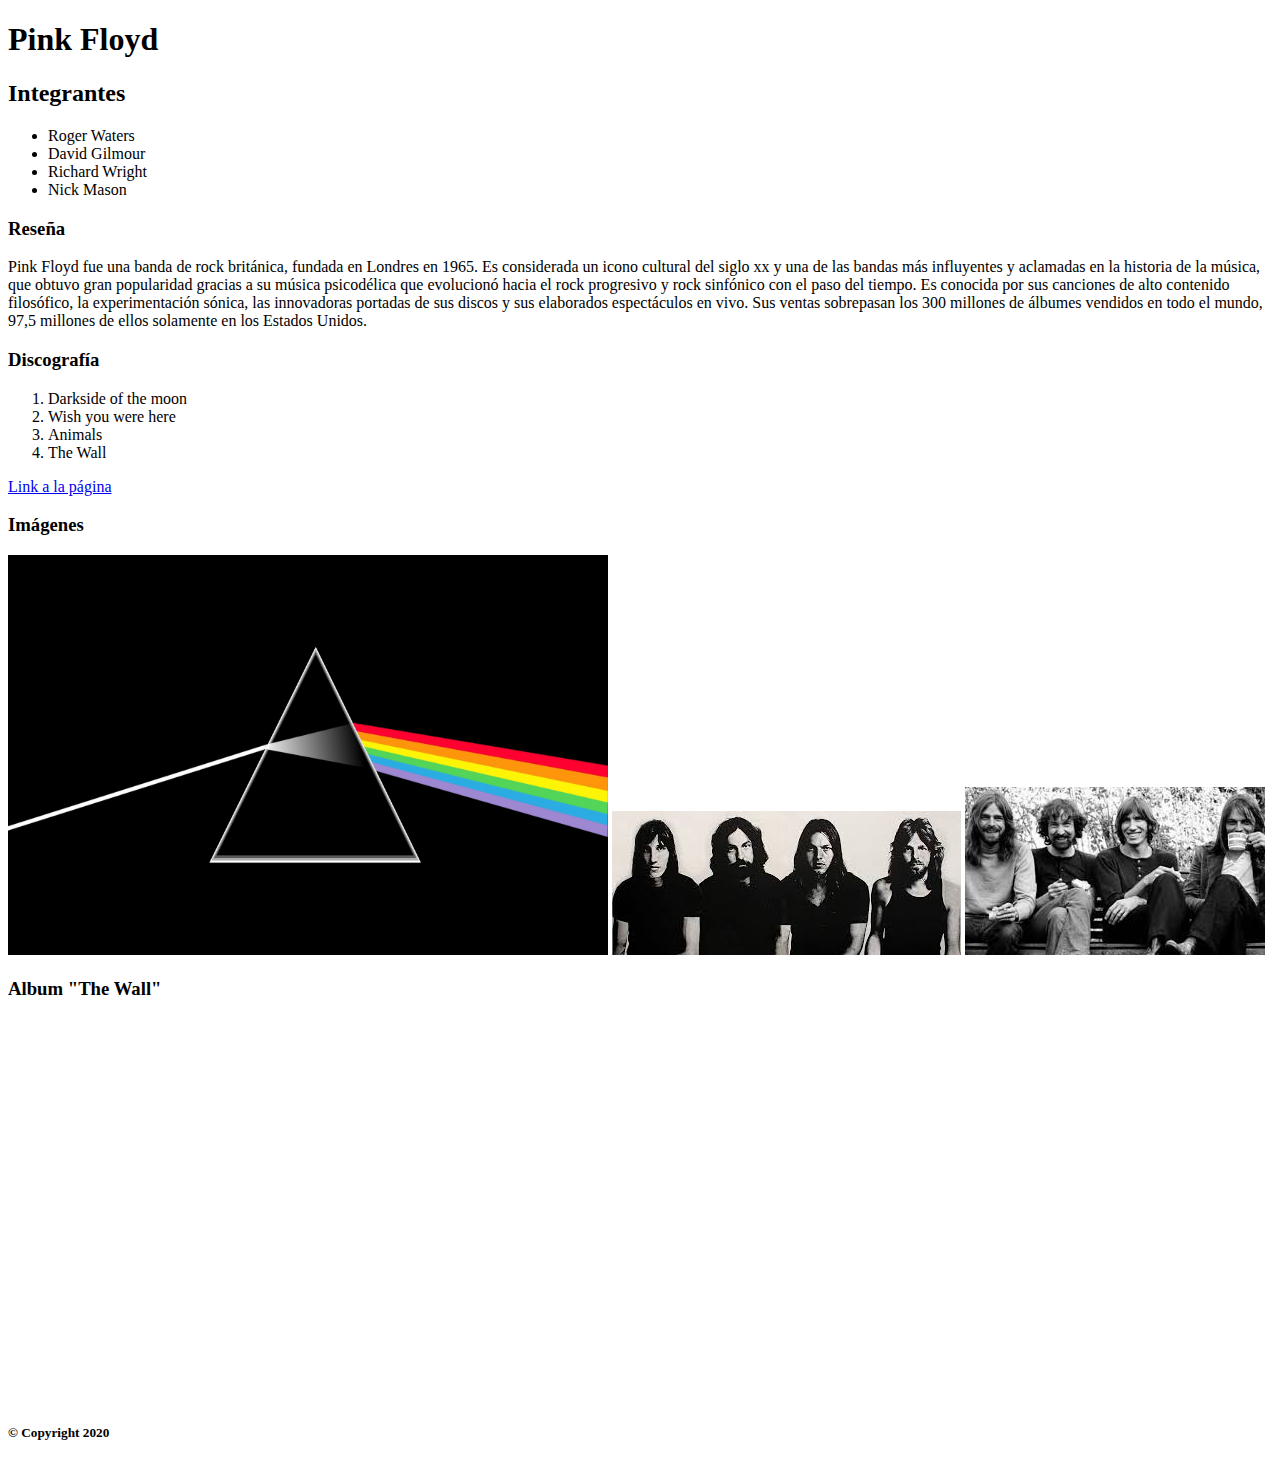
==== index.html @ fc06cdab "Change name to index" ====
<!DOCTYPE html>
<html lang="en">
<head>
    <meta charset="UTF-8">
    <meta name="viewport" content="width=device-width, initial-scale=1.0">
    <title>Mi artista favorito</title>

    <link rel="stylesheet" href="./style/artista-favorito-css" type="text/css">
</head>
<body>
    <header>
        <h1>Pink Floyd</h1>
    </header>
    <main>
        <h2>Integrantes</h2>
        <ul>
            <li>Roger Waters</li>
            <li>David Gilmour</li>
            <li>Richard Wright</li>
            <li>Nick Mason</li>
        </ul>
        <section>
            <h3>Reseña</h3>
            <p>Pink Floyd fue una banda de rock británica, fundada en Londres en 1965. Es considerada un icono cultural del siglo xx y una de las bandas más influyentes y aclamadas en la historia de la música, que obtuvo gran popularidad gracias a su música psicodélica que evolucionó hacia el rock progresivo y rock sinfónico con el paso del tiempo. Es conocida por sus canciones de alto contenido filosófico, la experimentación sónica, las innovadoras portadas de sus discos y sus elaborados espectáculos en vivo. Sus ventas sobrepasan los 300 millones de álbumes vendidos en todo el mundo, 97,5 millones de ellos solamente en los Estados Unidos.</p>
        </section>
        <section>
            <h3>Discografía</h3>
            <ol>
                <li>Darkside of the moon</li>
                <li>Wish you were here</li>
                <li>Animals</li>
                <li>The Wall</li>
            </ol>
            <a href="http://www.pinkfloyd.com/">Link a la página</a>
        </section>
        <section>
            <h3>Imágenes</h3>
            <img src="res/dark-side-of-the-moon.jpg" alt="darkside of the moon" height="400" width="600">
            <img src="res/integrantes.jpg" alt="integrantes">
            <img src="res/integrantes2.jpg" alt="integrantes 2">
        </section>
        <section>
            <h3>Album "The Wall"</h3>
            <!--el link debe ser https://open.spotify.com/embed/... --> 
            <iframe src="https://open.spotify.com/embed/album/5Dbax7G8SWrP9xyzkOvy2F" width="300" height="380" frameborder="0" allowtransparency="true" allow="encrypted-media"></iframe>
            <iframe src="https://open.spotify.com/embed/track/0vFOzaXqZHahrZp6enQwQb" width="300" height="380" frameborder="0" allowtransparency="true" allow="encrypted-media"></iframe>
        </section>
    </main>
    <footer>
        <h5>&copy; Copyright 2020</h5>
    </footer>
</body>
</html>
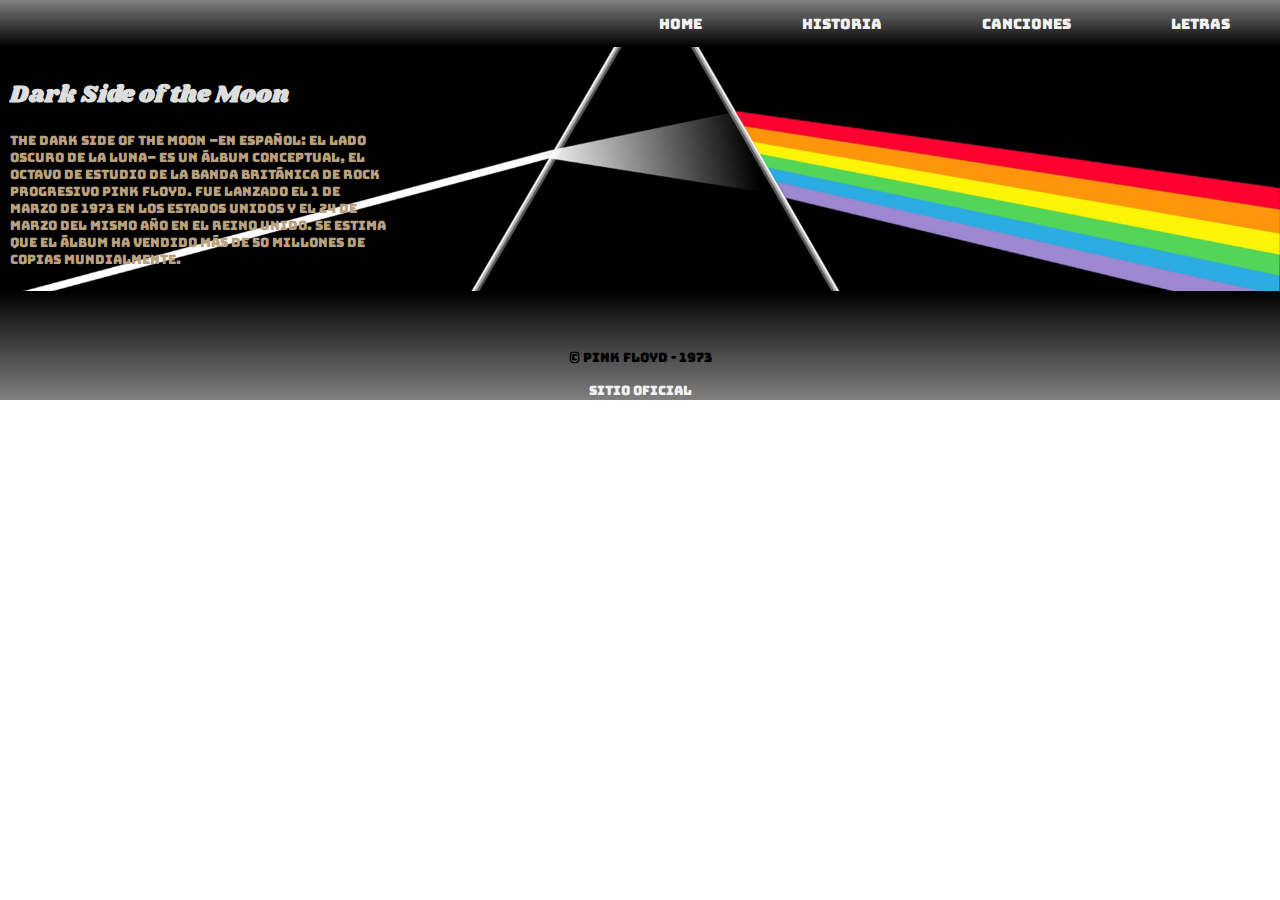
==== commit 43211ea8: "Add link to home (index)" ====
--- a/index.html
+++ b/index.html
@@ -5,10 +5,30 @@
     <meta name="viewport" content="width=device-width, initial-scale=1.0">
     <title>Mi artista favorito</title>
 
-    <link rel="stylesheet" href="./style/artista-favorito-css" type="text/css">
+    <link rel="stylesheet" href="./style/artista-favorito.css" type="text/css">
+    <link href="https://fonts.googleapis.com/css2?family=Bungee&display=swap" rel="stylesheet">
+    <link href="https://fonts.googleapis.com/css2?family=Shrikhand&display=swap" rel="stylesheet">
 </head>
 <body>
     <header>
+        <nav>
+            <a href="#">Letras</a>
+            <a href="songs.html">Canciones</a>
+            <a href="#">Historia</a>
+            <a href="index.html">Home</a>
+        </nav>
+    </header>
+    <main>
+        <h2>Dark Side of the Moon</h2>
+        <p>The Dark Side of the Moon –en español: El lado oscuro de la luna– es un álbum conceptual, el octavo de estudio de la banda británica de rock progresivo Pink Floyd. Fue lanzado el 1 de marzo de 1973 en los Estados Unidos y el 24 de marzo del mismo año en el Reino Unido. Se estima que el álbum ha vendido más de 50 millones de copias mundialmente.</p>
+    </main>
+    <footer>
+        <p>&copy; Pink Floyd - 1973</p>
+        <a href="https://www.pinkfloyd.com/">Sitio oficial</a>
+    </footer>
+</body>
+</html>
+    <!--<header>
         <h1>Pink Floyd</h1>
     </header>
     <main>
@@ -35,19 +55,16 @@
         </section>
         <section>
             <h3>Imágenes</h3>
-            <img src="res/dark-side-of-the-moon.jpg" alt="darkside of the moon" height="400" width="600">
             <img src="res/integrantes.jpg" alt="integrantes">
             <img src="res/integrantes2.jpg" alt="integrantes 2">
         </section>
         <section>
             <h3>Album "The Wall"</h3>
             <!--el link debe ser https://open.spotify.com/embed/... --> 
-            <iframe src="https://open.spotify.com/embed/album/5Dbax7G8SWrP9xyzkOvy2F" width="300" height="380" frameborder="0" allowtransparency="true" allow="encrypted-media"></iframe>
+            <!--<iframe src="https://open.spotify.com/embed/album/5Dbax7G8SWrP9xyzkOvy2F" width="300" height="380" frameborder="0" allowtransparency="true" allow="encrypted-media"></iframe>
             <iframe src="https://open.spotify.com/embed/track/0vFOzaXqZHahrZp6enQwQb" width="300" height="380" frameborder="0" allowtransparency="true" allow="encrypted-media"></iframe>
         </section>
     </main>
     <footer>
         <h5>&copy; Copyright 2020</h5>
-    </footer>
-</body>
-</html>+    </footer>-->
--- a/style/artista-favorito.css
+++ b/style/artista-favorito.css
@@ -0,0 +1,120 @@
+* {
+    box-sizing: border-box;
+    font-family: 'Bungee', cursive;
+  }
+
+html {
+    font-size: 16px;
+}
+
+body {
+    margin: 0;
+  }
+  
+/* nav bar */
+nav {
+    overflow: hidden;
+    /*position: fixed; fijar la nav bar
+    top: 0;
+    width: 100%;*/
+    text-align: center;
+    background-image: linear-gradient(gray, black);
+    background-position: center;
+    background-repeat: no-repeat;
+    background-size: cover;
+    height: 8%;
+  }
+
+/* links */
+nav a {
+    float: right;
+    display: block;
+    color: #f2f2f2;
+    text-align: center;
+    padding: 14px 50px;
+    text-decoration: none;
+    font-size: 0.9rem;
+  }
+
+/* links hover */
+nav a:hover {
+    background-color: rgb(212, 209, 205);
+    color: black;
+  }
+
+/* main */
+main {
+    /*margin-top: 30px; /* para evitar el overlay con la nav bar fixed*/
+    background-color: #ddd;
+    padding: 10px;
+    height: 90%;
+    background-image: url(../res/dark-side-of-the-moon.jpg);
+    background-position: center;
+    background-repeat: no-repeat;
+    background-size: cover;
+    color: #ddd;
+  }
+
+main section {
+    text-align: center;
+}
+
+main iframe {
+    display: inline-block;
+    padding: 10px;
+    margin: 0 auto;
+    height: 2%;
+}
+
+main h2 {
+    font-family: 'Shrikhand', cursive;
+    font-size: 1.5rem;  
+}
+
+main h2:hover {
+    background-image: linear-gradient(to right, red, orange, yellow, green, blue, violet);
+    background-clip: text;
+    -webkit-background-clip: text;
+    -webkit-text-fill-color: transparent;
+    background-size: 200% auto;
+    animation: rainbow 2s ease-in-out infinite alternate;
+}
+
+@keyframes rainbow {
+    to {background-position: 200%;}
+}
+
+main p {
+      width: 30%;
+      color: rgb(185, 160, 126);
+      font-size: 0.8rem;
+  }
+
+/* footer */
+footer {
+    background-image: linear-gradient(black, gray);
+    background-position: center;
+    background-repeat: no-repeat;
+    background-size: cover;
+    padding-top: 3.56%;
+    text-align: center;
+  }
+
+footer p {
+    font-size: 0.8rem;
+}
+
+footer a {
+    color: #f2f2f2;
+    text-align: center;
+    padding: 5px;
+    text-decoration: none;
+    font-size: 0.8rem;
+    margin-bottom: 0;
+  }
+
+footer a:hover {
+    font-size: 0.7rem;
+    color: rgb(185, 160, 126);
+}
+
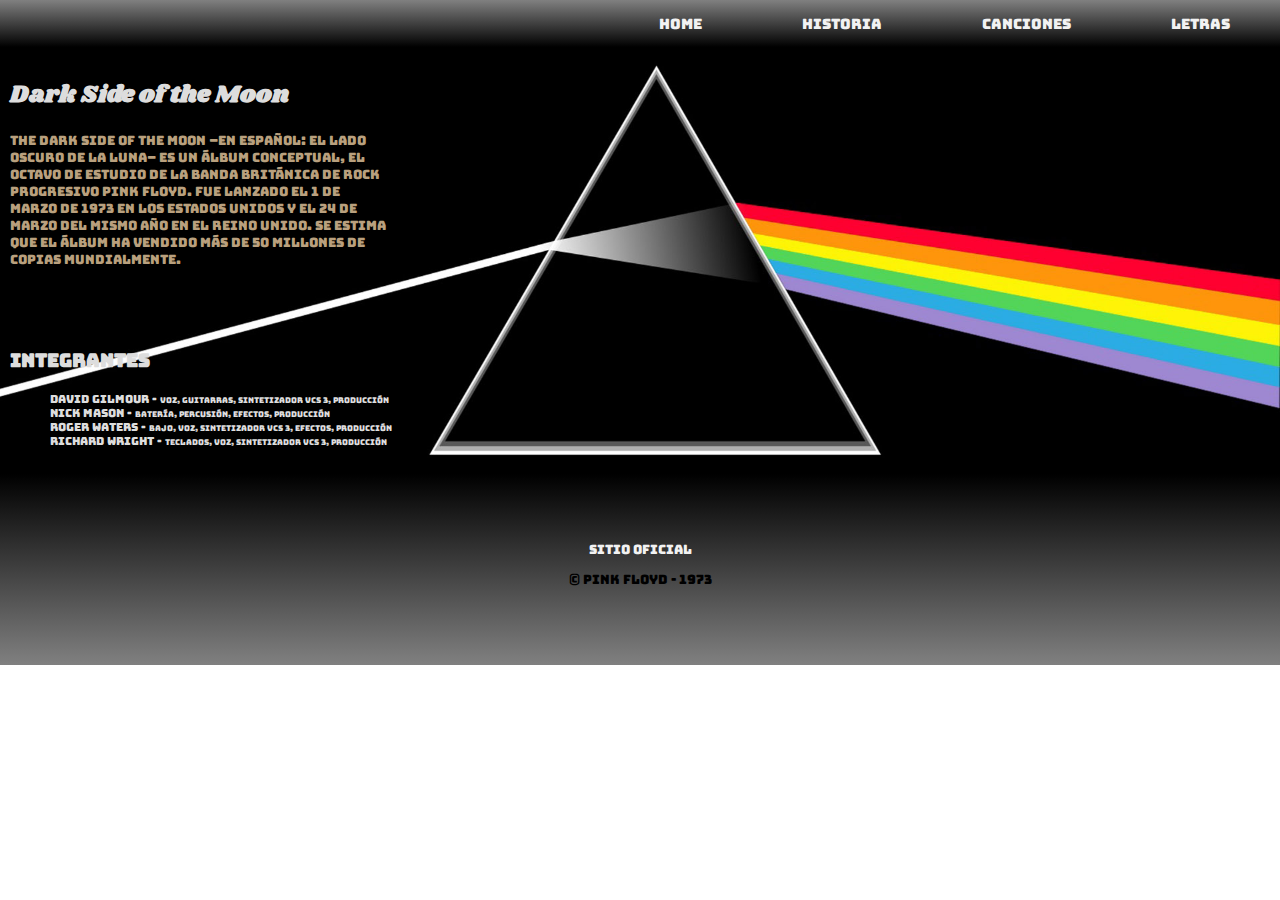
==== commit d956712e: "Add members and change footer padding" ====
--- a/index.html
+++ b/index.html
@@ -21,50 +21,17 @@
     <main>
         <h2>Dark Side of the Moon</h2>
         <p>The Dark Side of the Moon –en español: El lado oscuro de la luna– es un álbum conceptual, el octavo de estudio de la banda británica de rock progresivo Pink Floyd. Fue lanzado el 1 de marzo de 1973 en los Estados Unidos y el 24 de marzo del mismo año en el Reino Unido. Se estima que el álbum ha vendido más de 50 millones de copias mundialmente.</p>
+        <h3>Integrantes</h3>
+        <ul>
+            <li>David Gilmour - <span>voz, guitarras, sintetizador VCS 3, producción</span> </li>
+            <li>Nick Mason - <span>batería, percusión, efectos, producción</span> </li>
+            <li>Roger Waters - <span>bajo, voz, sintetizador VCS 3, efectos, producción</span> </li>
+            <li>Richard Wright - <span>teclados, voz, sintetizador VCS 3, producción</span> </li>
+        </ul>
     </main>
     <footer>
+        <a href="https://www.pinkfloyd.com/">Sitio oficial</a>
         <p>&copy; Pink Floyd - 1973</p>
-        <a href="https://www.pinkfloyd.com/">Sitio oficial</a>
     </footer>
 </body>
-</html>
-    <!--<header>
-        <h1>Pink Floyd</h1>
-    </header>
-    <main>
-        <h2>Integrantes</h2>
-        <ul>
-            <li>Roger Waters</li>
-            <li>David Gilmour</li>
-            <li>Richard Wright</li>
-            <li>Nick Mason</li>
-        </ul>
-        <section>
-            <h3>Reseña</h3>
-            <p>Pink Floyd fue una banda de rock británica, fundada en Londres en 1965. Es considerada un icono cultural del siglo xx y una de las bandas más influyentes y aclamadas en la historia de la música, que obtuvo gran popularidad gracias a su música psicodélica que evolucionó hacia el rock progresivo y rock sinfónico con el paso del tiempo. Es conocida por sus canciones de alto contenido filosófico, la experimentación sónica, las innovadoras portadas de sus discos y sus elaborados espectáculos en vivo. Sus ventas sobrepasan los 300 millones de álbumes vendidos en todo el mundo, 97,5 millones de ellos solamente en los Estados Unidos.</p>
-        </section>
-        <section>
-            <h3>Discografía</h3>
-            <ol>
-                <li>Darkside of the moon</li>
-                <li>Wish you were here</li>
-                <li>Animals</li>
-                <li>The Wall</li>
-            </ol>
-            <a href="http://www.pinkfloyd.com/">Link a la página</a>
-        </section>
-        <section>
-            <h3>Imágenes</h3>
-            <img src="res/integrantes.jpg" alt="integrantes">
-            <img src="res/integrantes2.jpg" alt="integrantes 2">
-        </section>
-        <section>
-            <h3>Album "The Wall"</h3>
-            <!--el link debe ser https://open.spotify.com/embed/... --> 
-            <!--<iframe src="https://open.spotify.com/embed/album/5Dbax7G8SWrP9xyzkOvy2F" width="300" height="380" frameborder="0" allowtransparency="true" allow="encrypted-media"></iframe>
-            <iframe src="https://open.spotify.com/embed/track/0vFOzaXqZHahrZp6enQwQb" width="300" height="380" frameborder="0" allowtransparency="true" allow="encrypted-media"></iframe>
-        </section>
-    </main>
-    <footer>
-        <h5>&copy; Copyright 2020</h5>
-    </footer>-->
+</html>--- a/style/artista-favorito.css
+++ b/style/artista-favorito.css
@@ -3,14 +3,11 @@
     font-family: 'Bungee', cursive;
   }
 
-html {
+html, body {
     font-size: 16px;
+    margin: 0;
 }
 
-body {
-    margin: 0;
-  }
-  
 /* nav bar */
 nav {
     overflow: hidden;
@@ -22,7 +19,7 @@
     background-position: center;
     background-repeat: no-repeat;
     background-size: cover;
-    height: 8%;
+    height: 6%;
   }
 
 /* links */
@@ -80,6 +77,20 @@
     animation: rainbow 2s ease-in-out infinite alternate;
 }
 
+main h3 {
+  margin-top: 80px;
+}
+
+main ul li {
+    text-decoration: none;
+    font-size: 0.7rem;
+    list-style: none;
+}
+
+main ul li span {
+  font-size: 0.5rem;
+}
+
 @keyframes rainbow {
     to {background-position: 200%;}
 }
@@ -96,8 +107,9 @@
     background-position: center;
     background-repeat: no-repeat;
     background-size: cover;
-    padding-top: 3.56%;
+    padding: 5%;
     text-align: center;
+    height: 10%;
   }
 
 footer p {
